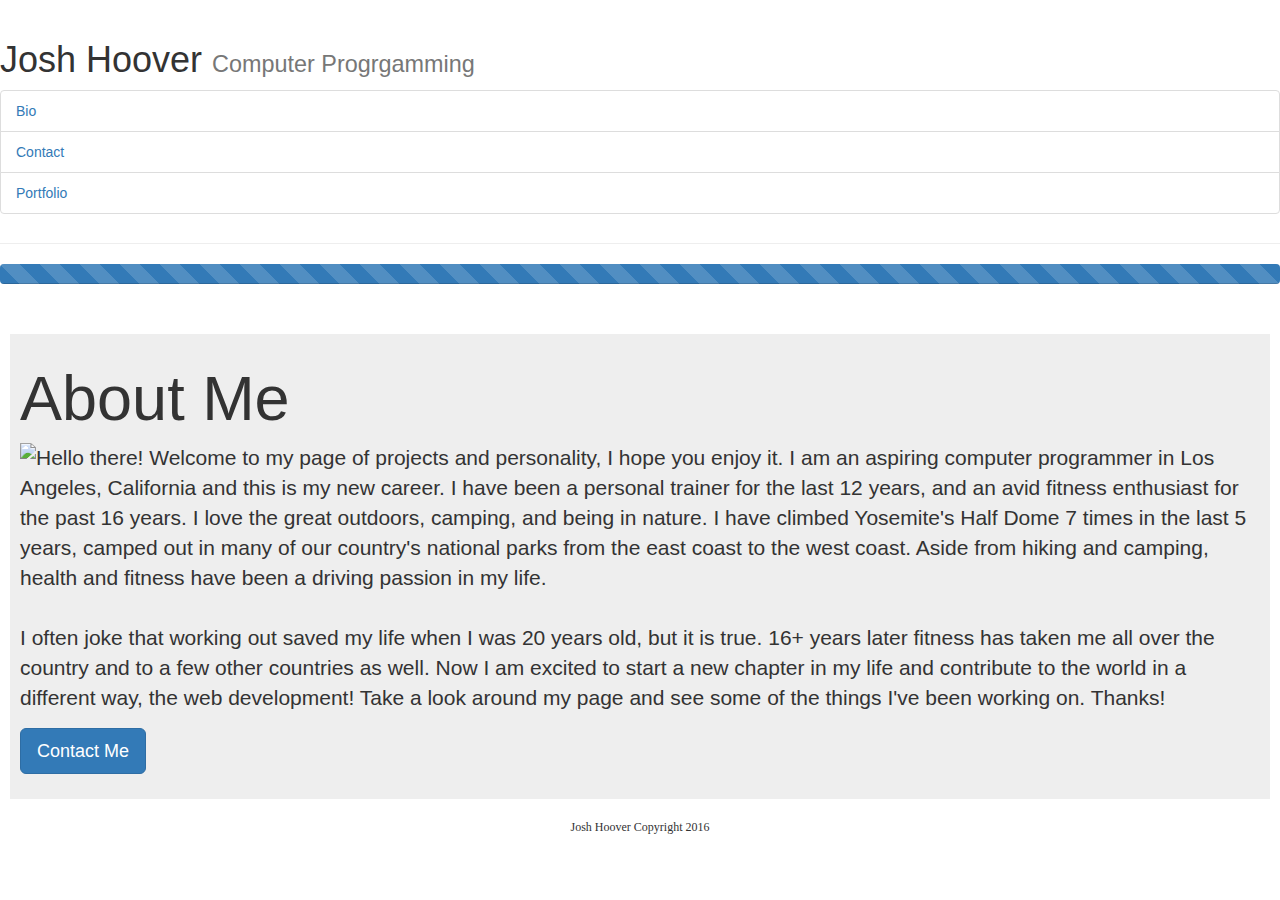
==== index.html @ 12a6681a "new files" ====
<!DOCTYPE html>
<html>
<head>
	<title>Josh's Bio</title>
	<!-- Latest compiled and minified CSS -->
<link rel="stylesheet" href="https://maxcdn.bootstrapcdn.com/bootstrap/3.3.7/css/bootstrap.min.css" integrity="sha384-BVYiiSIFeK1dGmJRAkycuHAHRg32OmUcww7on3RYdg4Va+PmSTsz/K68vbdEjh4u" crossorigin="anonymous">

<!-- Optional theme -->
<link rel="stylesheet" href="https://maxcdn.bootstrapcdn.com/bootstrap/3.3.7/css/bootstrap-theme.min.css" integrity="sha384-rHyoN1iRsVXV4nD0JutlnGaslCJuC7uwjduW9SVrLvRYooPp2bWYgmgJQIXwl/Sp" crossorigin="anonymous">
<link rel="stylesheet" type="text/css" href="style.css">

</head>
<body>
<div class="page-header">
  <h1>Josh Hoover <small>Computer Progrgamming</small></h1>
 <div class="list-group">
  <button type="button" class="list-group-item"><a href="index.html">Bio</a></button>
  <button type="button" class="list-group-item"><a herf="contact.html">Contact</a></button>
  <button type="button" class="list-group-item"><a href="portfolio.html">Portfolio</a></button>
  </div>
</div>
<div class="progress">
  <div class="progress-bar progress-bar-striped active" role="progressbar" aria-valuenow="45" aria-valuemin="0" aria-valuemax="100" style="width: 100%">
    <span class="sr-only">45% Complete</span>
  </div>
</div>
<br>
	<div class="jumbotron">
  <h1>About Me</h1>
  <img src="https://media.licdn.com/mpr/mpr/shrinknp_400_400/AAEAAQAAAAAAAAMiAAAAJGUwMmUxYzA4LWRjNDQtNDI0MS1hMmZhLWUwNjI4N2Q2M2ExZg.jpg" align="left">
      
  <p>Hello there! Welcome to my page of projects and personality, I hope you enjoy it. I am an aspiring computer programmer in Los Angeles, California and this is my new career. I have been a personal trainer for the last 12 years, and an avid fitness enthusiast for the past 16 years. I love the great outdoors, camping, and being in nature. I have climbed Yosemite's Half Dome 7 times in the last 5 years, camped out in many of our country's national parks from the east coast to the west coast. Aside from hiking and camping, health and fitness have been a driving passion in my life. 
<br><br>
      I often joke that working out saved my life when I was 20 years old, but it is true. 16+ years later fitness has taken me all over the country and to a few other countries as well. Now I am excited to start a new chapter in my life and contribute to the world in a different way, the web development! Take a look around my page and see some of the things I've been working on. Thanks!
  	 </p>
  <p><a class="btn btn-primary btn-lg" href="contact.html" role="button">Contact Me</a></p>
</div>
<footer align="center">Josh Hoover Copyright 2016</footer>
</body>
</html>
---- style.css ----
.upcoming{
	height: 125px;
	width: 125px;
}
.jumbotron{
	margin: 10px;
	padding:10px;
}
.media-object{
	height: 125px;
	width: 125px;
}
footer{
	margin: 10px;
	padding:10px;
	font-size: 12px;
	font-family: cursive;
}
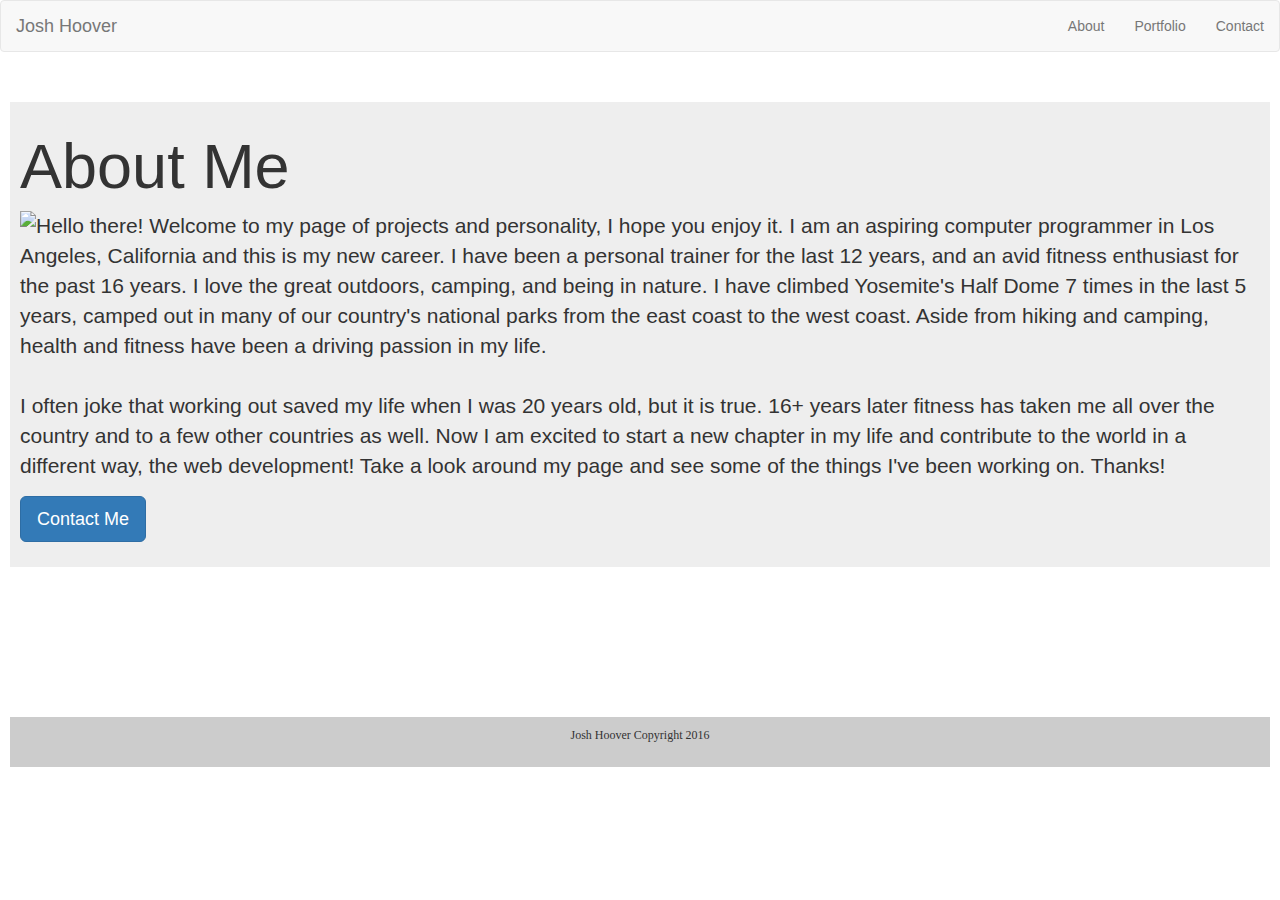
==== commit 837d891d: "Add files via upload" ====
--- a/index.html
+++ b/index.html
@@ -8,22 +8,34 @@
 <!-- Optional theme -->
 <link rel="stylesheet" href="https://maxcdn.bootstrapcdn.com/bootstrap/3.3.7/css/bootstrap-theme.min.css" integrity="sha384-rHyoN1iRsVXV4nD0JutlnGaslCJuC7uwjduW9SVrLvRYooPp2bWYgmgJQIXwl/Sp" crossorigin="anonymous">
 <link rel="stylesheet" type="text/css" href="style.css">
-
 </head>
 <body>
-<div class="page-header">
-  <h1>Josh Hoover <small>Computer Progrgamming</small></h1>
- <div class="list-group">
-  <button type="button" class="list-group-item"><a href="index.html">Bio</a></button>
-  <button type="button" class="list-group-item"><a herf="contact.html">Contact</a></button>
-  <button type="button" class="list-group-item"><a href="portfolio.html">Portfolio</a></button>
-  </div>
-</div>
-<div class="progress">
-  <div class="progress-bar progress-bar-striped active" role="progressbar" aria-valuenow="45" aria-valuemin="0" aria-valuemax="100" style="width: 100%">
-    <span class="sr-only">45% Complete</span>
-  </div>
-</div>
+<nav class="navbar navbar-default">
+  <div class="container-fluid">
+    <!-- Brand and toggle get grouped for better mobile display -->
+    <div class="navbar-header">
+      <button type="button" class="navbar-toggle collapsed" data-toggle="collapse" data-target="#bs-example-navbar-collapse-1" aria-expanded="false">
+        <span class="sr-only">Toggle navigation</span>
+        <span class="icon-bar"></span>
+        <span class="icon-bar"></span>
+        <span class="icon-bar"></span>
+      </button>
+      <a class="navbar-brand" href="#">Josh Hoover</a>
+    </div>
+
+    <!-- Collect the nav links, forms, and other content for toggling -->
+   
+      <ul class="nav navbar-nav navbar-right">
+        <li><a href="index.html">About</a></li>
+        <li><a href="portfolio.html">Portfolio</a> </li>
+        <li><a href="contact.html">Contact</a></li>
+          </ul>
+        </li>
+      </ul>
+    </div><!-- /.navbar-collapse -->
+  </div><!-- /.container-fluid -->
+</nav>
+
 <br>
 	<div class="jumbotron">
   <h1>About Me</h1>
--- a/style.css
+++ b/style.css
@@ -11,8 +11,16 @@
 	width: 125px;
 }
 footer{
-	margin: 10px;
+	position: relative;
+	margin: 150px 10px 0px 10px;
 	padding:10px;
 	font-size: 12px;
 	font-family: cursive;
-}+	background-color: #CCC;
+	height:50px;
+	bottom: 0;
+}
+.input-group-message{
+	height: 300px;
+	width: 300px;
+}
